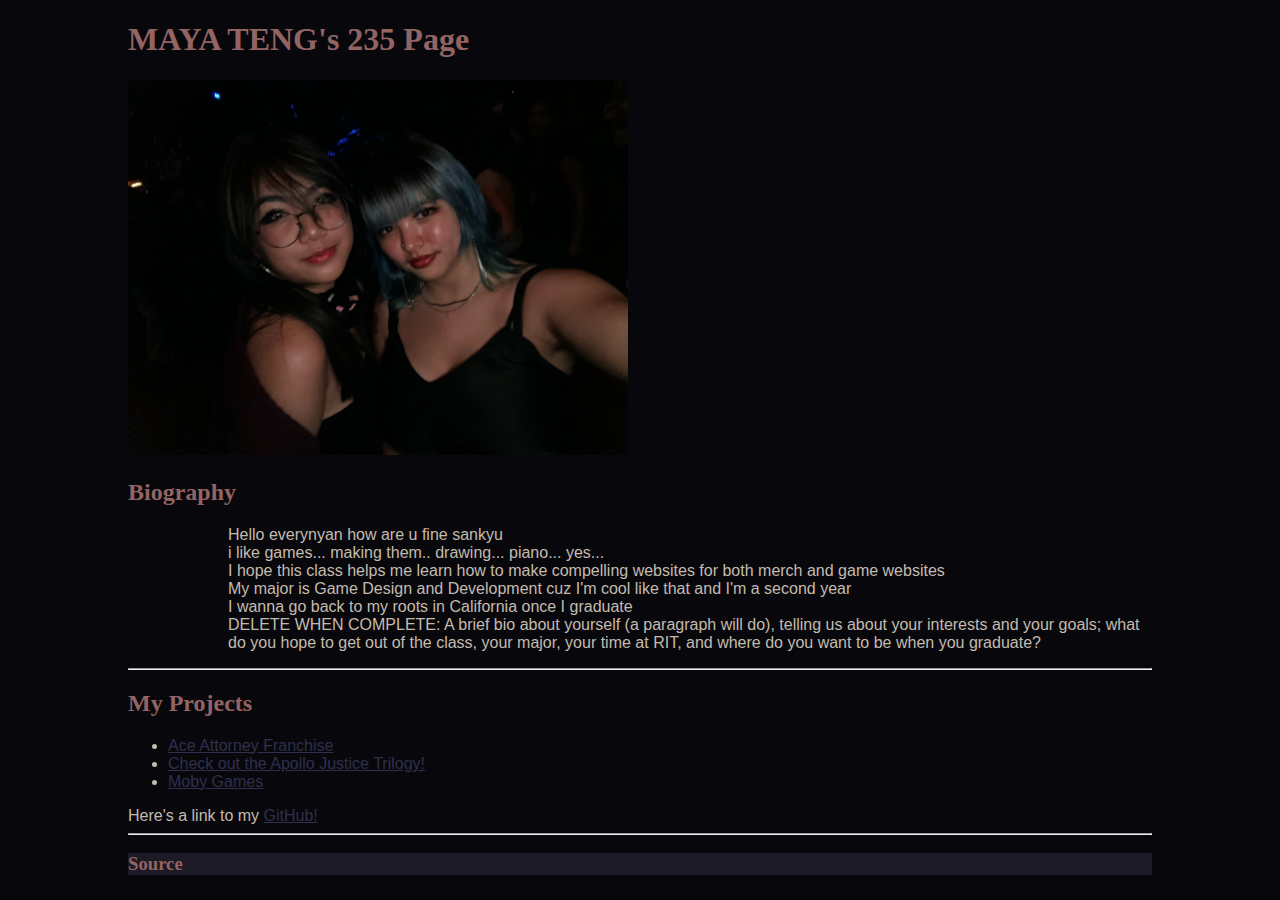
==== index.html @ 4958fc47 "Home Page Started" ====
<!DOCTYPE html>
<html lang = "en">

    <head>
        <meta charset="utf-8">
    
        <link rel="stylesheet" href="Home Page Content/styles/mycssfile.css">
    
        <link rel="icon" type="image/png" href="images/favicon/favicon-32x32.png" sizes="32x32" />
        <link rel="icon" type="image/png" href="images/favicon/favicon-16x16.png" sizes="16x16" />
    
        <title>235 Home Page - Maya Teng</title>
    </head>
    
    <body>
        <header>
            <h1>MAYA TENG's 235 Page</h1>
    
            <img src = "Home Page Content/images/me.png" alt = "me!" width = 500 height = 375>
        </header>
        
        <main>
    
            <h2>Biography</h2>
    
            <p>Hello everynyan how are u fine sankyu
                <br>
                i like games... making them.. drawing... piano... yes...
                <br>
                I hope this class helps me learn how to make compelling websites for both merch and game websites
                <br>
                My major is Game Design and Development cuz I'm cool like that and I'm a second year
                <br>
                I wanna go back to my roots in California once I graduate
                <br> DELETE WHEN COMPLETE: A brief bio about yourself (a paragraph will do), telling us about your interests and your goals; what do you hope to get out of the class, your major, your time at RIT, and where do you want to be when you graduate?
            </p>
        
            <hr>
    
            <h2>My Projects</h2>
        
            <ul>
                <li><a href=https://store.steampowered.com/curator/44969618>Ace Attorney Franchise</a></li>
                <li><a href=https://www.ace-attorney.com/aj-trilogy/en-us>Check out the Apollo Justice Trilogy!</a></li>
                <li><a href=https://www.mobygames.com/game/216524/apollo-justice-ace-attorney-trilogy>Moby Games</a></li>
            </ul>

            Here's a link to my
            <a href=https://github.com/yonakoi/235> GitHub!</a>
            <hr>
        </main>
        
        
        <footer>
            <h3>Source</h3>
    
        </footer>
    
    </body>



</html>
---- Home Page Content/styles/mycssfile.css ----
body { font-family: sans-serif; font-style: Arial; color: #c4bbaf; background-color:#08080c; }
p { margin-left: 100px; }
img.side { float:right; margin: 0 12px; }
footer {background-color: #1b1a25;}
a { color: #302f4d; }

main, header, footer { margin: 0 auto; border: 1px; border-color: black; width: 80vw; }

h1, h2, h3 { font-family: "Silkscreen"; color: #936463; }

.silkscreen-regular {
    font-family: "Silkscreen", sans-serif;
    font-weight: 400;
    font-style: normal;
  }
  
  .silkscreen-bold {
    font-family: "Silkscreen", sans-serif;
    font-weight: 700;
    font-style: normal;
  }
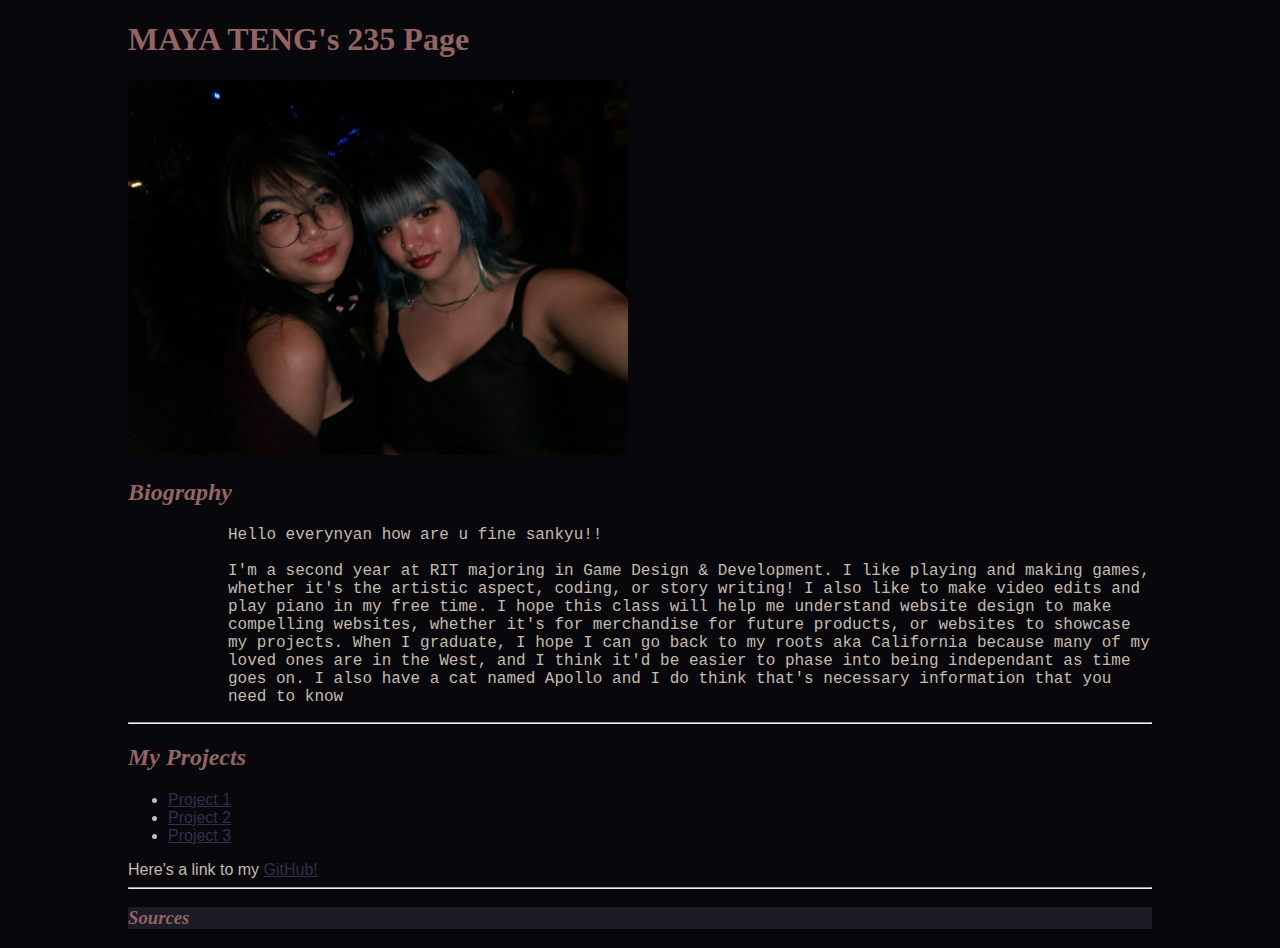
==== commit ef8417de: "235 Home Page" ====
--- a/index.html
+++ b/index.html
@@ -14,35 +14,33 @@
     
     <body>
         <header>
-            <h1>MAYA TENG's 235 Page</h1>
+            <h1 class = "bold">MAYA TENG's 235 Page</h1>
     
             <img src = "Home Page Content/images/me.png" alt = "me!" width = 500 height = 375>
         </header>
         
         <main>
     
-            <h2>Biography</h2>
+            <h2 class="italic">Biography</h2>
     
-            <p>Hello everynyan how are u fine sankyu
+            <p id="paragraphStyle">Hello everynyan how are u fine sankyu!!
                 <br>
-                i like games... making them.. drawing... piano... yes...
                 <br>
-                I hope this class helps me learn how to make compelling websites for both merch and game websites
-                <br>
-                My major is Game Design and Development cuz I'm cool like that and I'm a second year
-                <br>
-                I wanna go back to my roots in California once I graduate
-                <br> DELETE WHEN COMPLETE: A brief bio about yourself (a paragraph will do), telling us about your interests and your goals; what do you hope to get out of the class, your major, your time at RIT, and where do you want to be when you graduate?
+                I'm a second year at RIT majoring in Game Design & Development. I like playing and making games, whether it's the artistic aspect, coding, or story
+                writing! I also like to make video edits and play piano in my free time. I hope this class will help me understand website design to make compelling websites,
+                whether it's for merchandise for future products, or websites to showcase my projects. When I graduate, I hope I can go back to my roots aka California because
+                many of my loved ones are in the West, and I think it'd be easier to phase into being independant as time goes on. I also have a cat named Apollo and I do think
+                that's necessary information that you need to know
             </p>
         
             <hr>
     
-            <h2>My Projects</h2>
+            <h2 class="italic">My Projects</h2>
         
             <ul>
-                <li><a href=https://store.steampowered.com/curator/44969618>Ace Attorney Franchise</a></li>
-                <li><a href=https://www.ace-attorney.com/aj-trilogy/en-us>Check out the Apollo Justice Trilogy!</a></li>
-                <li><a href=https://www.mobygames.com/game/216524/apollo-justice-ace-attorney-trilogy>Moby Games</a></li>
+                <li><a href=https://people.rit.edu/mt3632/235/Basic%20Game%20Page>Project 1</a></li>
+                <li><a href=https://people.rit.edu/mt3632/235/game>Project 2</a></li>
+                <li><a href=https://people.rit.edu/mt3632/235/error>Project 3</a></li>
             </ul>
 
             Here's a link to my
@@ -51,8 +49,8 @@
         </main>
         
         
-        <footer>
-            <h3>Source</h3>
+        <footer id = "footerStyle">
+            <h3>Sources</h3>
     
         </footer>
     
--- a/Home Page Content/styles/mycssfile.css
+++ b/Home Page Content/styles/mycssfile.css
@@ -1,4 +1,4 @@
-body { font-family: sans-serif; font-style: Arial; color: #c4bbaf; background-color:#08080c; }
+body { font-family: sans-serif; color: #c4bbaf; background-color:#08080c; }
 p { margin-left: 100px; }
 img.side { float:right; margin: 0 12px; }
 footer {background-color: #1b1a25;}
@@ -19,4 +19,12 @@
     font-weight: 700;
     font-style: normal;
   }
+
+  .italic { font-style: italic; }
+
+  .bold { font-weight: bold; }
+
+  #paragraphStyle { font-family: 'Courier New', Courier, monospace;}
+
+  #footerStyle { font-weight: 500; font-style: oblique; }
   